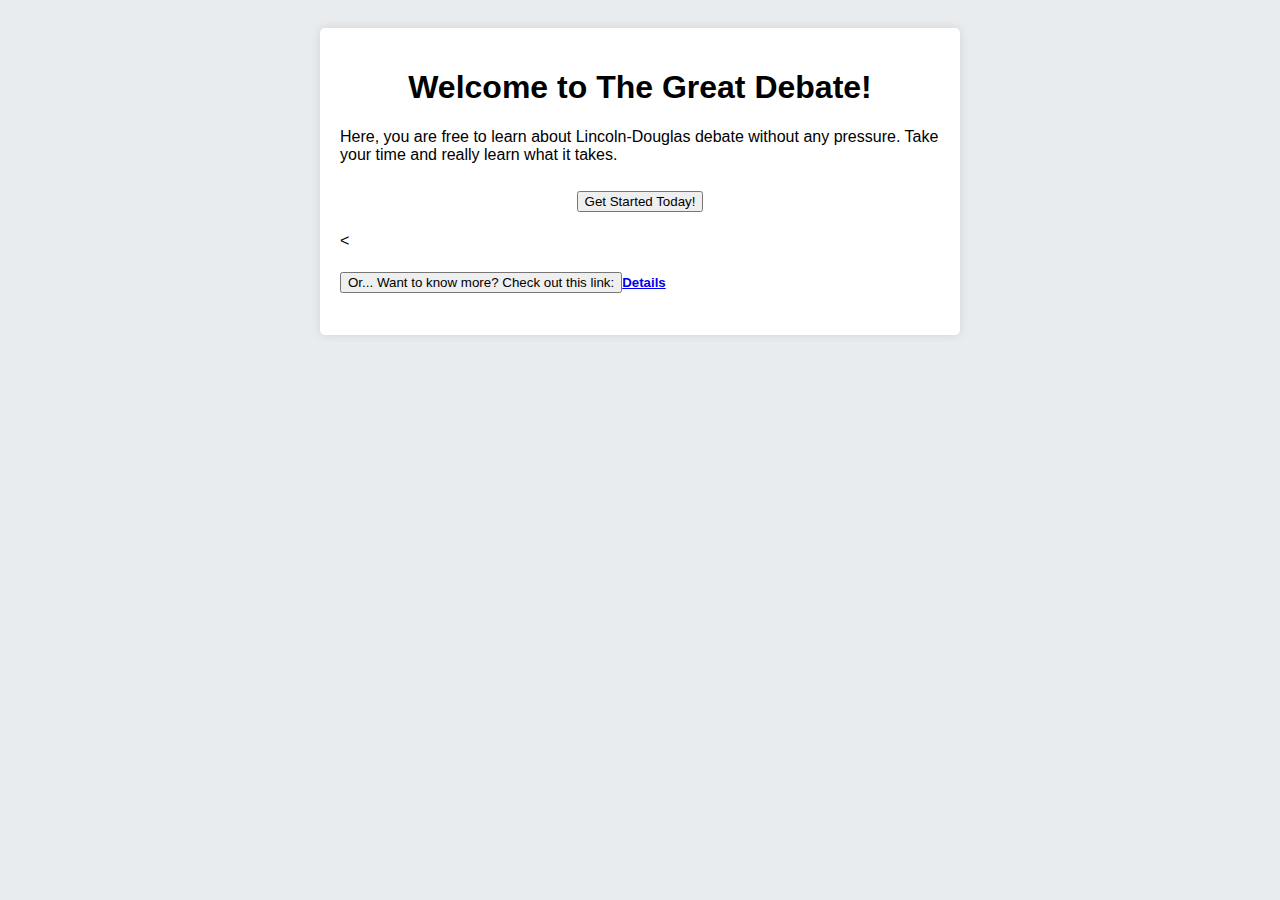
==== index.html @ 07a0e508 "Update index.html" ====
<!DOCTYPE html>
<html lang="en">
<head>
    <meta charset="UTF-8">
    <meta name="viewport" content="width=device-width, initial-scale=1.0">
    <title>The Great Debate</title>
    <style>
        body { font-family: Arial, sans-serif; background: #e9ecef; padding: 20px; }
        .container { max-width: 600px; margin: auto; background: white; padding: 20px; border-radius: 5px; box-shadow: 0 0 10px rgba(0, 0, 0, 0.1); }
        h1 { text-align: center; }
        h2 { text-align: center; }
    </style>
</head>
<body>
    <div class="container">
        <h1>Welcome to The Great Debate!</h1>
      <p>Here, you are free to learn about Lincoln-Douglas debate without any pressure. Take your time and really learn what it takes.</p>
        <h2><a href="homepage.html"><button>Get Started Today!</button></a></h2>
        <<h5><button>Or... Want to know more? Check out this link: </button><a href="README.md">Details</a></h5>
        
    </div>
</body>
</html>
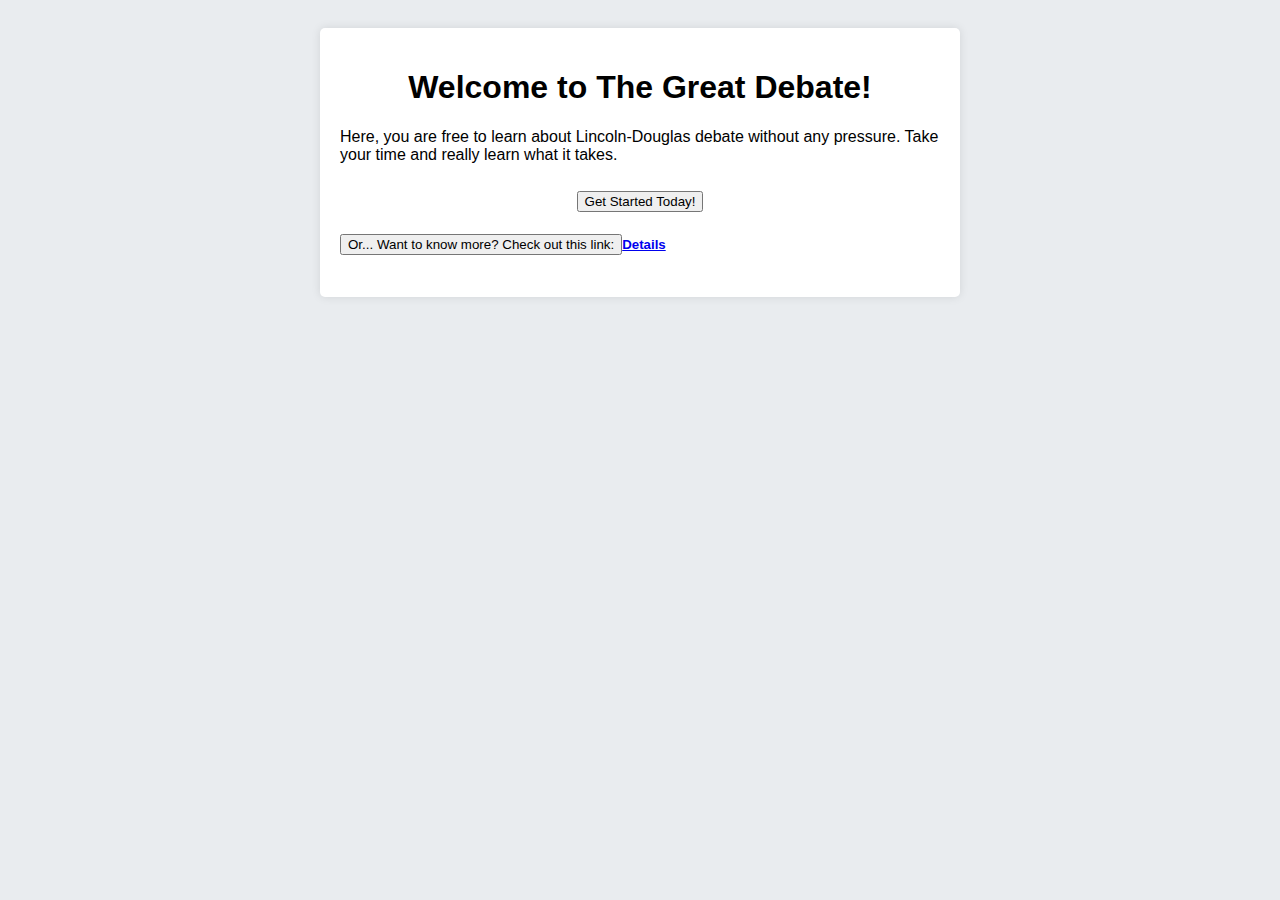
==== commit a405a596: "Update index.html" ====
--- a/index.html
+++ b/index.html
@@ -16,7 +16,7 @@
         <h1>Welcome to The Great Debate!</h1>
       <p>Here, you are free to learn about Lincoln-Douglas debate without any pressure. Take your time and really learn what it takes.</p>
         <h2><a href="homepage.html"><button>Get Started Today!</button></a></h2>
-        <<h5><button>Or... Want to know more? Check out this link: </button><a href="README.md">Details</a></h5>
+        <h5><button>Or... Want to know more? Check out this link: </button><a href="README.md">Details</a></h5>
         
     </div>
 </body>
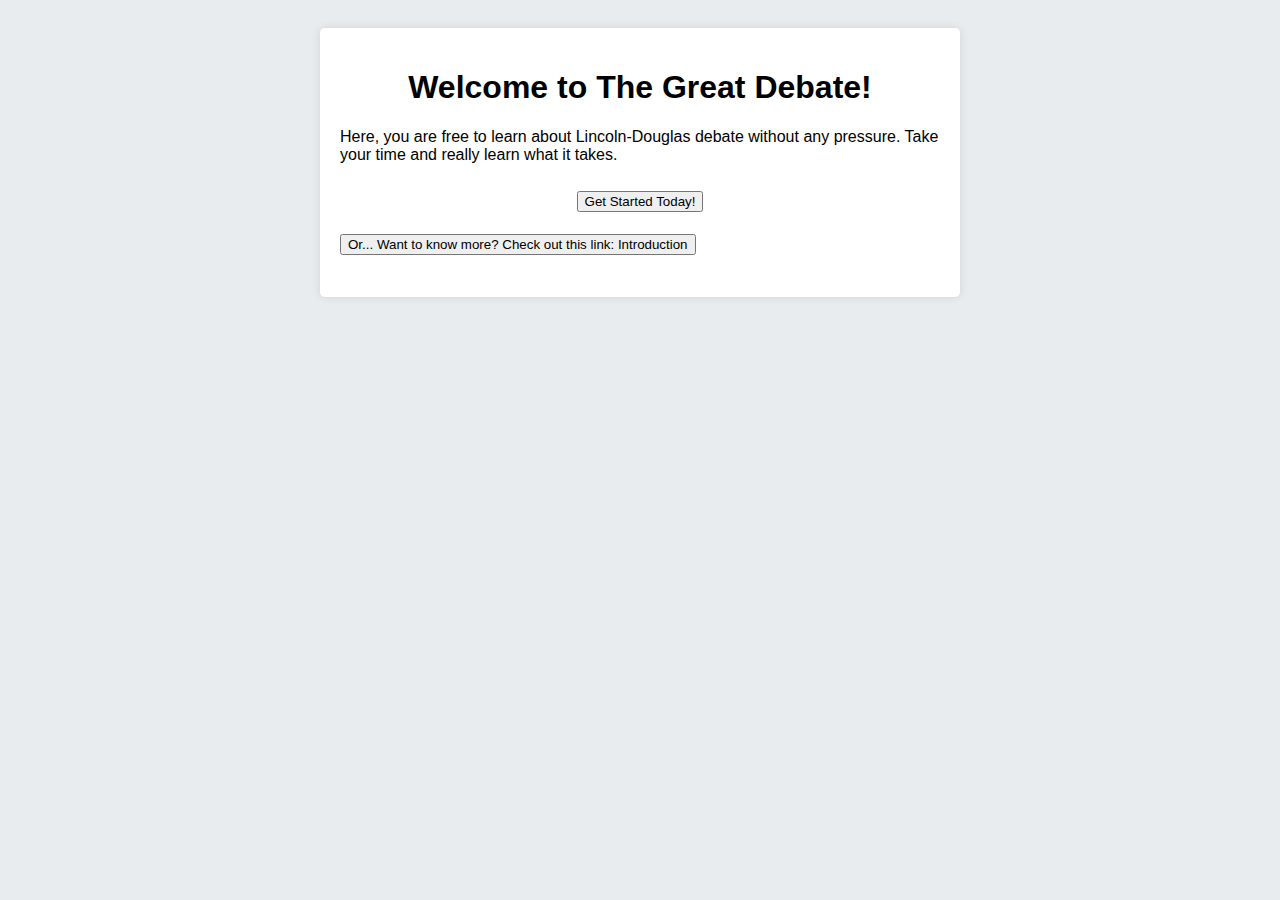
==== commit 451c3c00: "Update index.html" ====
--- a/index.html
+++ b/index.html
@@ -16,7 +16,7 @@
         <h1>Welcome to The Great Debate!</h1>
       <p>Here, you are free to learn about Lincoln-Douglas debate without any pressure. Take your time and really learn what it takes.</p>
         <h2><a href="homepage.html"><button>Get Started Today!</button></a></h2>
-        <h5><button>Or... Want to know more? Check out this link: </button><a href="README.md">Details</a></h5>
+        <a href="https://github.com/L-Logix/debate/blob/main/README.md" target="_blank"><h5><button>Or... Want to know more? Check out this link: Introduction</h5></button></a>
         
     </div>
 </body>
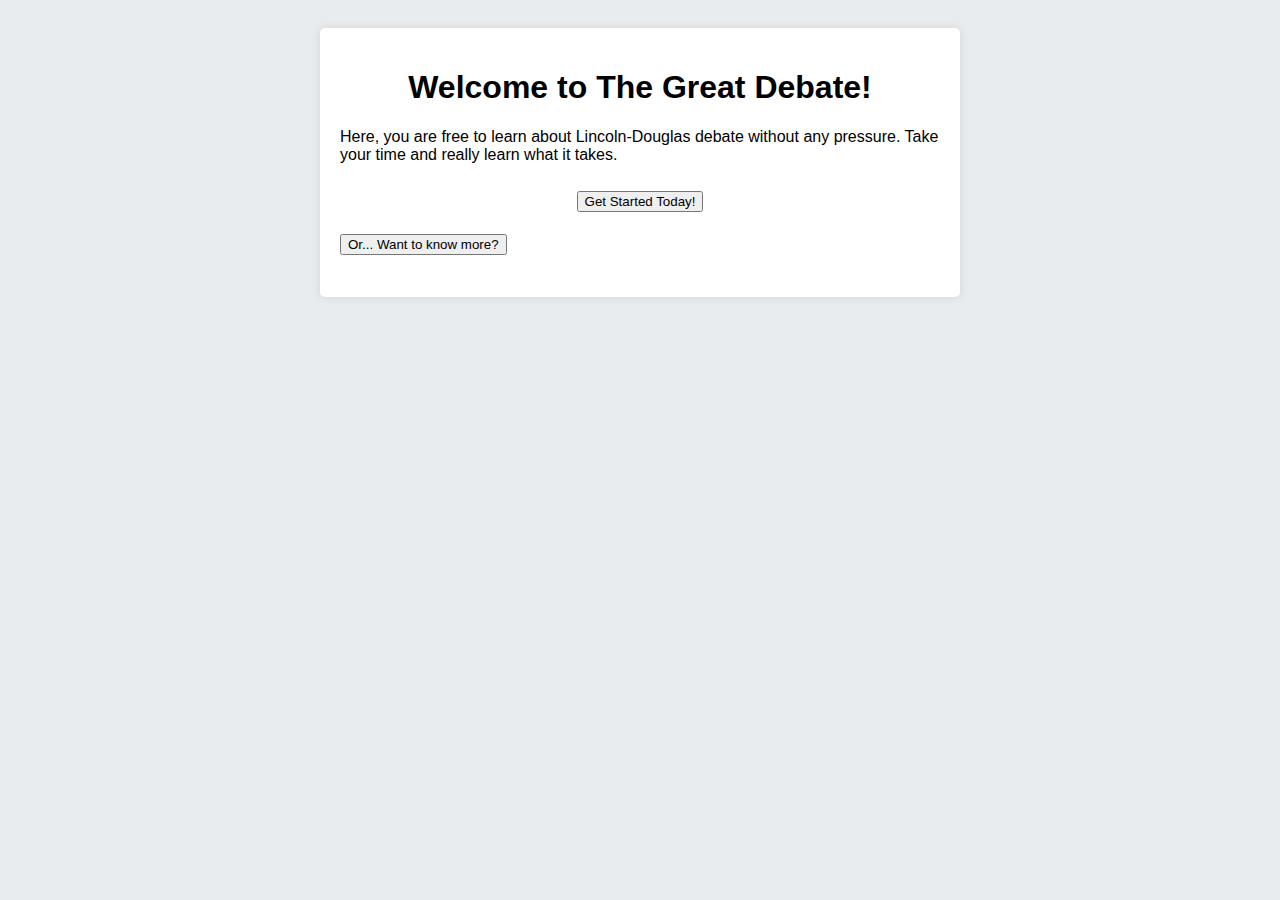
==== commit b9b2e90d: "Update index.html" ====
--- a/index.html
+++ b/index.html
@@ -16,7 +16,7 @@
         <h1>Welcome to The Great Debate!</h1>
       <p>Here, you are free to learn about Lincoln-Douglas debate without any pressure. Take your time and really learn what it takes.</p>
         <h2><a href="homepage.html"><button>Get Started Today!</button></a></h2>
-        <a href="https://github.com/L-Logix/debate/blob/main/README.md" target="_blank"><h5><button>Or... Want to know more? Check out this link: Introduction</h5></button></a>
+        <h5><a href="https://github.com/L-Logix/debate/blob/main/README.md" target="_blank"><button>Or... Want to know more?</button></a></h5>
         
     </div>
 </body>
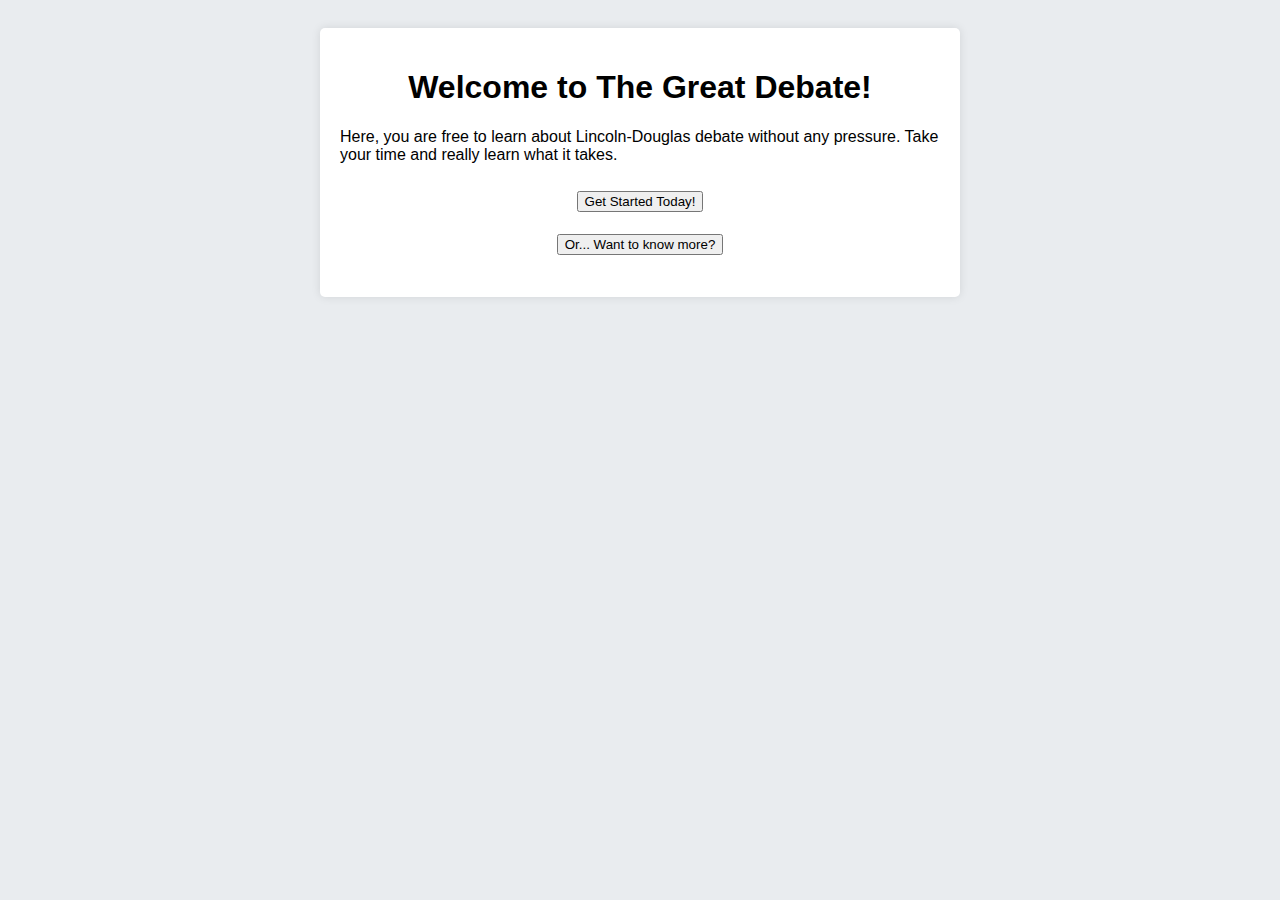
==== commit a437c74b: "Update index.html" ====
--- a/index.html
+++ b/index.html
@@ -9,6 +9,7 @@
         .container { max-width: 600px; margin: auto; background: white; padding: 20px; border-radius: 5px; box-shadow: 0 0 10px rgba(0, 0, 0, 0.1); }
         h1 { text-align: center; }
         h2 { text-align: center; }
+        h5 { text-align: center; }
     </style>
 </head>
 <body>
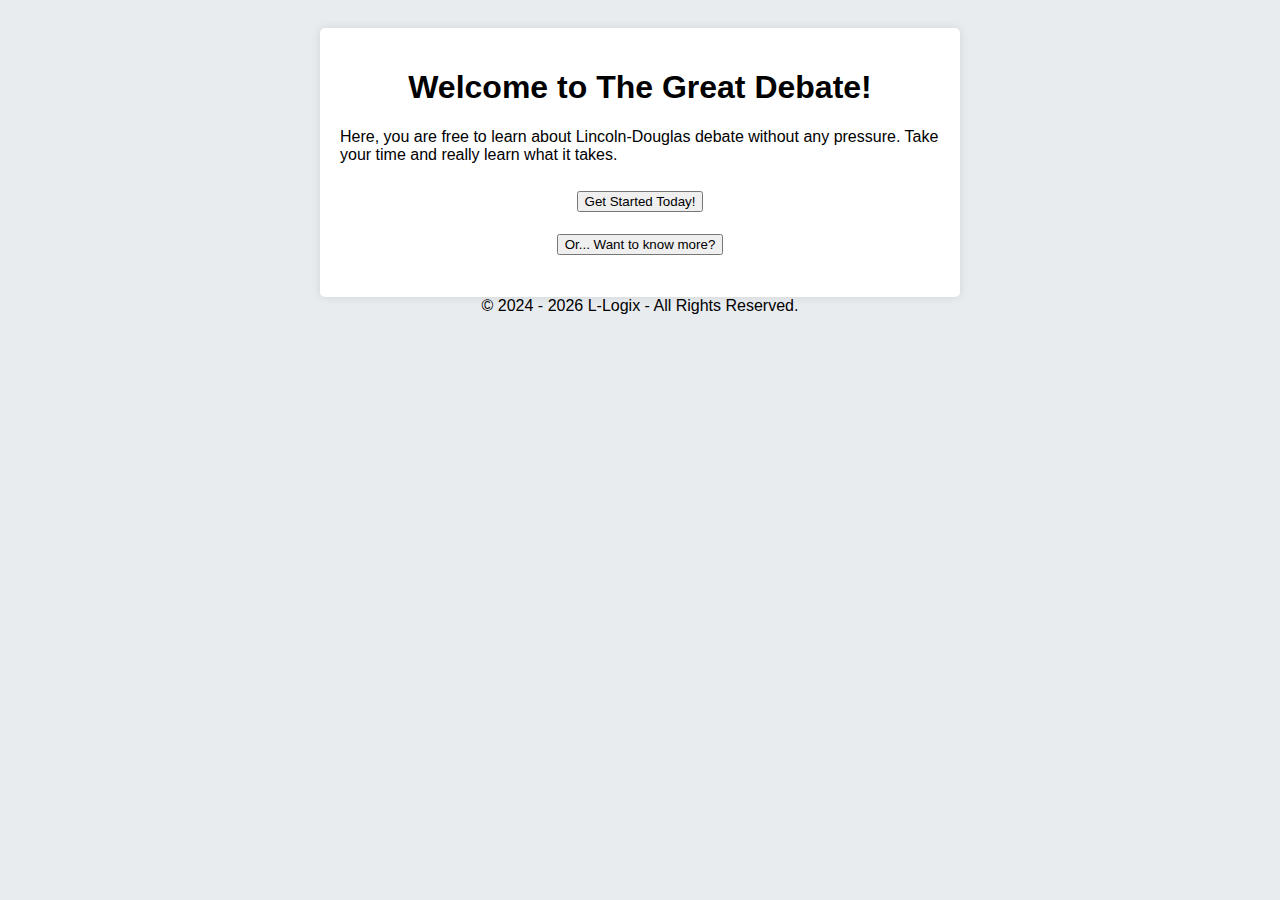
==== commit 77add5a8: "add copyright" ====
--- a/index.html
+++ b/index.html
@@ -21,4 +21,13 @@
         
     </div>
 </body>
+<div id="copyright" align="center">
+    &copy; 2024 - 2025 L-Logix - All Rights Reserved.
+</div>
+<script>
+(() => {
+    const copyrightElement = document.getElementById("copyright");
+    copyrightElement.innerHTML = "&copy; 2024 - "+new Date().getFullYear()+" L-Logix - All Rights Reserved.";
+})();
+</script>
 </html>
